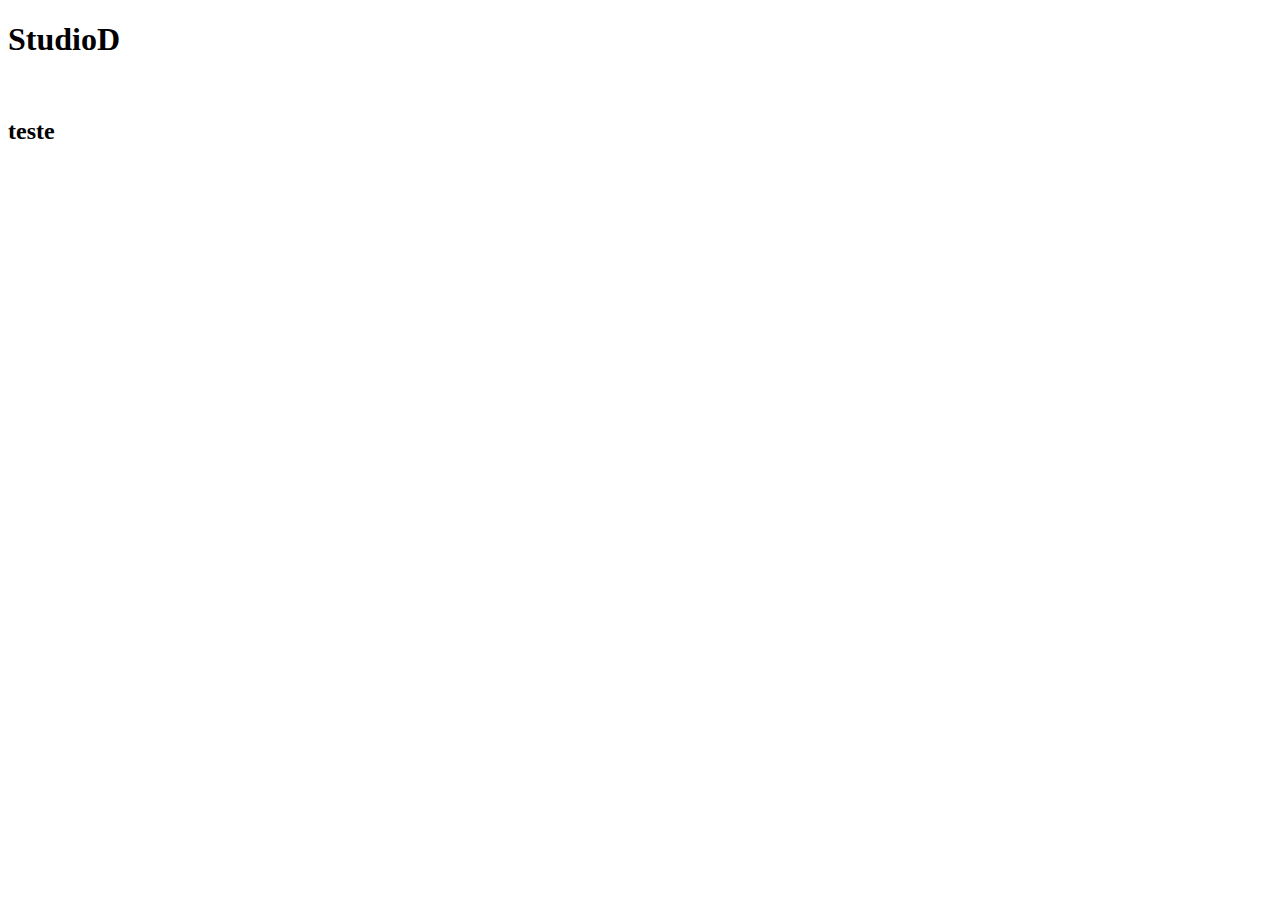
==== Salao/web/index.html @ ac33fcdb "script.sql e entity cliente" ====
<!DOCTYPE html>
<html>
    <head>
        <title>StudioD Cabeleireiros</title>
        <meta charset="UTF-8">
        <meta name="viewport" content="width=device-width, initial-scale=1.0">
    </head>
    <body>
        <h1>StudioD</h1>
        <br/>
        <h2>teste</h2>
    </body>
</html>
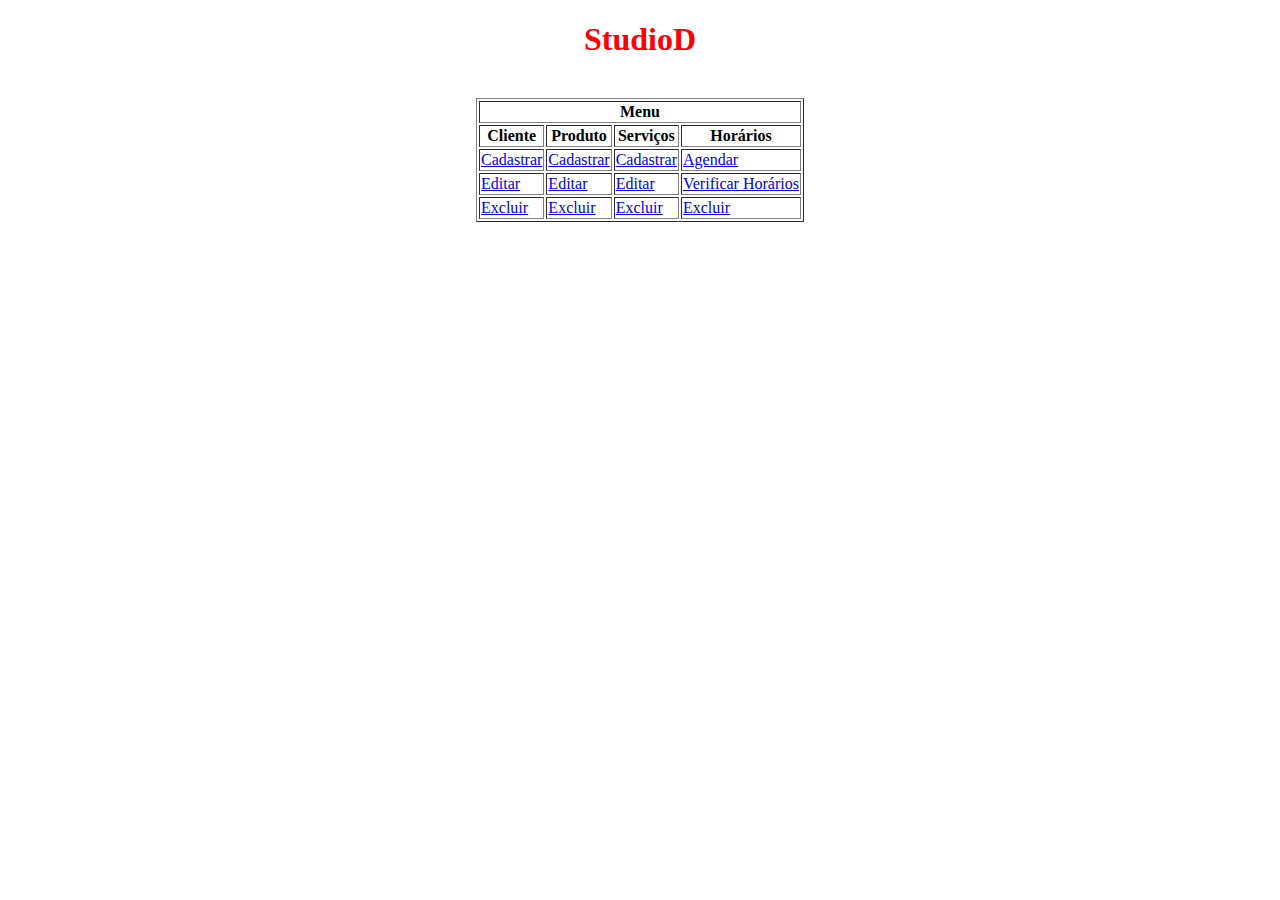
==== commit ae061c9b: "css" ====
--- a/Salao/web/index.html
+++ b/Salao/web/index.html
@@ -1,13 +1,49 @@
 <!DOCTYPE html>
 <html>
     <head>
+        <link rel="stylesheet" type="text/css" href="stylesheet.css" />
         <title>StudioD Cabeleireiros</title>
         <meta charset="UTF-8">
         <meta name="viewport" content="width=device-width, initial-scale=1.0">
     </head>
     <body>
-        <h1>StudioD</h1>
-        <br/>
-        <h2>teste</h2>
+        <form>
+            <center>
+                <h1>StudioD</h1>
+                <br/>
+                <table border="1">
+                    <tr>
+                        <th colspan="4">Menu</th>
+                    </tr>
+                    <tr>
+                        <th colspan="1">Cliente</th>
+                        <th colspan="1">Produto</th>
+                        <th colspan="1">Serviços</th>
+                        <th colspan="1">Horários</th>
+                    </tr>
+                    <!--CADASTRAR-->
+                    <tr>
+                        <td><a href="cadastroCliente.html">Cadastrar</a></td>
+                        <td><a href="cadastroCliente.html">Cadastrar</a></td>
+                        <td><a href="cadastroCliente.html">Cadastrar</a></td>
+                        <td><a href="cadastroCliente.html">Agendar</a></td>
+                    </tr>
+                    <!--EDITAR-->
+                    <tr>
+                        <td><a href="cadastroCliente.html">Editar</a></td>
+                        <td><a href="cadastroCliente.html">Editar</a></td>
+                        <td><a href="cadastroCliente.html">Editar</a></td>
+                        <td><a href="cadastroCliente.html">Verificar Horários</a></td>
+                    </tr>
+                    <!--EXCLUIR-->
+                    <tr>
+                        <td><a href="cadastroCliente.html">Excluir</a></td>
+                        <td><a href="cadastroCliente.html">Excluir</a></td>
+                        <td><a href="cadastroCliente.html">Excluir</a></td>
+                        <td><a href="cadastroCliente.html">Excluir</a></td>
+                    </tr>
+                </table>
+            </center>
+        </form>
     </body>
 </html>
--- a/Salao/web/stylesheet.css
+++ b/Salao/web/stylesheet.css
@@ -0,0 +1,4 @@
+h1{
+    color: red;
+}
+
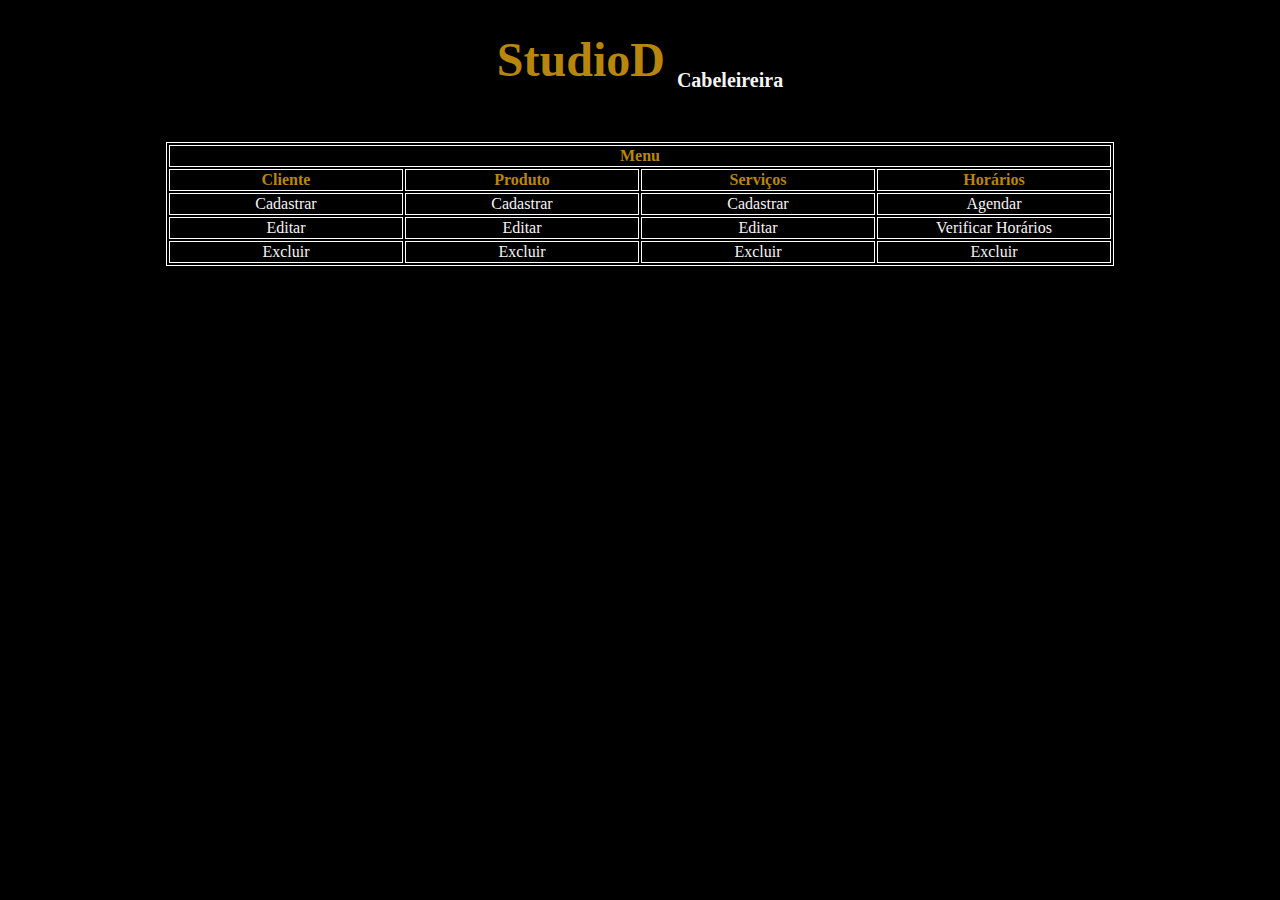
==== commit 443bb0db: "index e mais CSS" ====
--- a/Salao/web/index.html
+++ b/Salao/web/index.html
@@ -2,48 +2,46 @@
 <html>
     <head>
         <link rel="stylesheet" type="text/css" href="stylesheet.css" />
-        <title>StudioD Cabeleireiros</title>
+        <title>StudioD Cabeleireira</title>
         <meta charset="UTF-8">
         <meta name="viewport" content="width=device-width, initial-scale=1.0">
     </head>
     <body>
         <form>
-            <center>
-                <h1>StudioD</h1>
-                <br/>
-                <table border="1">
-                    <tr>
-                        <th colspan="4">Menu</th>
-                    </tr>
-                    <tr>
-                        <th colspan="1">Cliente</th>
-                        <th colspan="1">Produto</th>
-                        <th colspan="1">Serviços</th>
-                        <th colspan="1">Horários</th>
-                    </tr>
-                    <!--CADASTRAR-->
-                    <tr>
-                        <td><a href="cadastroCliente.html">Cadastrar</a></td>
-                        <td><a href="cadastroCliente.html">Cadastrar</a></td>
-                        <td><a href="cadastroCliente.html">Cadastrar</a></td>
-                        <td><a href="cadastroCliente.html">Agendar</a></td>
-                    </tr>
-                    <!--EDITAR-->
-                    <tr>
-                        <td><a href="cadastroCliente.html">Editar</a></td>
-                        <td><a href="cadastroCliente.html">Editar</a></td>
-                        <td><a href="cadastroCliente.html">Editar</a></td>
-                        <td><a href="cadastroCliente.html">Verificar Horários</a></td>
-                    </tr>
-                    <!--EXCLUIR-->
-                    <tr>
-                        <td><a href="cadastroCliente.html">Excluir</a></td>
-                        <td><a href="cadastroCliente.html">Excluir</a></td>
-                        <td><a href="cadastroCliente.html">Excluir</a></td>
-                        <td><a href="cadastroCliente.html">Excluir</a></td>
-                    </tr>
-                </table>
-            </center>
+            <h1>StudioD <sub> Cabeleireira</sub></h1>
+            <br/>
+            <table class="center">
+                <tr>
+                    <th colspan="4">Menu</th>
+                </tr>
+                <tr>
+                    <th colspan="1">Cliente</th>
+                    <th colspan="1">Produto</th>
+                    <th colspan="1">Serviços</th>
+                    <th colspan="1">Horários</th>
+                </tr>
+                <!--CADASTRAR-->
+                <tr>
+                    <td><a href="cliente/cadastroCliente.html">Cadastrar</a></td>
+                    <td><a href="cliente/cadastroCliente.html">Cadastrar</a></td>
+                    <td><a href="cliente/cadastroCliente.html">Cadastrar</a></td>
+                    <td><a href="cliente/cadastroCliente.html">Agendar</a></td>
+                </tr>
+                <!--EDITAR-->
+                <tr>
+                    <td><a href="cliente/cadastroCliente.html">Editar</a></td>
+                    <td><a href="cliente/cadastroCliente.html">Editar</a></td>
+                    <td><a href="cliente/cadastroCliente.html">Editar</a></td>
+                    <td><a href="cliente/cadastroCliente.html">Verificar Horários</a></td>
+                </tr>
+                <!--EXCLUIR-->
+                <tr>
+                    <td><a href="cliente/cadastroCliente.html">Excluir</a></td>
+                    <td><a href="cliente/cadastroCliente.html">Excluir</a></td>
+                    <td><a href="cliente/cadastroCliente.html">Excluir</a></td>
+                    <td><a href="cliente/cadastroCliente.html">Excluir</a></td>
+                </tr>
+            </table>
         </form>
     </body>
 </html>
--- a/Salao/web/stylesheet.css
+++ b/Salao/web/stylesheet.css
@@ -1,4 +1,49 @@
-h1{
-    color: red;
+body{
+    background-color: black;
+    color: whitesmoke;
+    text-align: center;
 }
 
+.center{
+    margin-left: auto;
+    margin-right: auto;
+}
+
+h1{
+    color: darkgoldenrod;
+    font-family: Monotype Corsiva;
+    font-size: 48px;
+}
+
+table{
+    width: 75%;
+    height: 50%;
+    border: 1px solid white;
+}
+
+th, td{
+    border: 1px solid white;
+    width: 25%;
+}
+th{
+    color:darkgoldenrod;
+}
+
+sub{
+    color: whitesmoke;
+    font-size: 20px;
+}
+
+a:link{
+    color: whitesmoke;
+    text-decoration: none;
+}
+
+a:visited{
+    color: whitesmoke;
+    text-decoration: none;
+}
+
+a:hover{
+    color: darkgray;
+}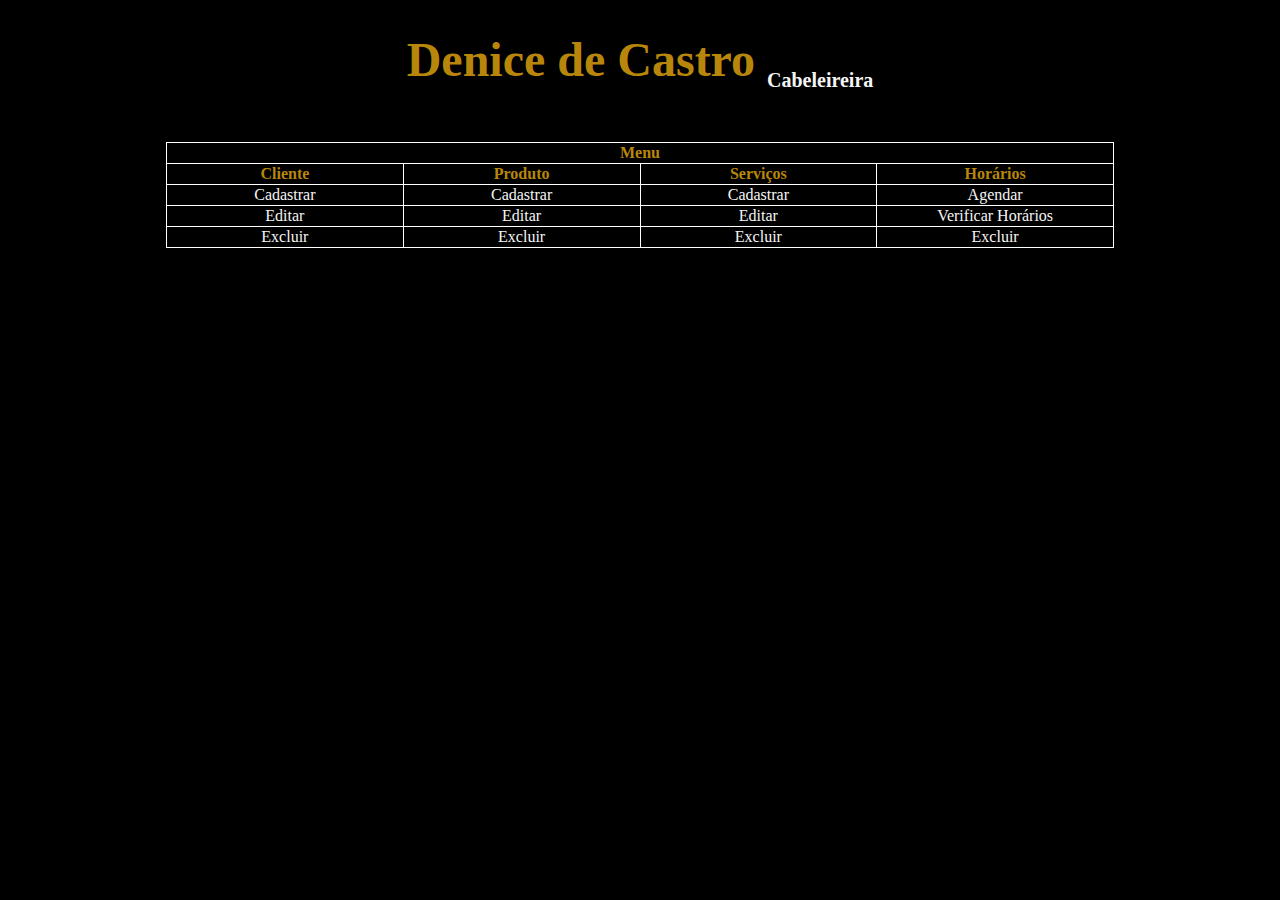
==== commit 42b9cdab: "Dados alterados no cliente de acordo com a entrevista, adicionadas as classes necessarias (produto, " ====
--- a/Salao/web/index.html
+++ b/Salao/web/index.html
@@ -8,17 +8,17 @@
     </head>
     <body>
         <form>
-            <h1>StudioD <sub> Cabeleireira</sub></h1>
+            <h1>Denice de Castro <sub> Cabeleireira</sub></h1>
             <br/>
-            <table class="center">
+            <table class="centralizarTabela">
                 <tr>
-                    <th colspan="4">Menu</th>
+                    <th colspan="5">Menu</th>
                 </tr>
                 <tr>
-                    <th colspan="1">Cliente</th>
-                    <th colspan="1">Produto</th>
-                    <th colspan="1">Serviços</th>
-                    <th colspan="1">Horários</th>
+                    <th colspan="1"><a href="cliente/cadastroCliente.html">Cliente</a></th>
+                    <th colspan="1"><a href="cliente/cadastroCliente.html">Produto</a></th>
+                    <th colspan="1"><a href="cliente/cadastroCliente.html">Serviços</a></th>
+                    <th colspan="1"><a href="cliente/cadastroCliente.html">Horários</a></th>
                 </tr>
                 <!--CADASTRAR-->
                 <tr>
--- a/Salao/web/stylesheet.css
+++ b/Salao/web/stylesheet.css
@@ -4,10 +4,42 @@
     text-align: center;
 }
 
-.center{
+/*=-=TABLE=-=*/
+
+.centralizarTabela{
     margin-left: auto;
     margin-right: auto;
 }
+
+table{
+    width: 75%;
+    height: 50%;
+    border: 1px solid white;
+    border-collapse: collapse;
+}
+
+th, td{
+    border: 1px solid white;
+    width: 25%;
+}
+
+th{
+    color:darkgoldenrod;
+}
+
+th a:visited{
+    color:darkgoldenrod;
+}
+
+th a:link{
+    color:darkgoldenrod;
+}
+
+th a:hover{
+    color:#7f6b00;
+}
+
+/*=-=CABECALHO=-=*/
 
 h1{
     color: darkgoldenrod;
@@ -15,24 +47,12 @@
     font-size: 48px;
 }
 
-table{
-    width: 75%;
-    height: 50%;
-    border: 1px solid white;
-}
-
-th, td{
-    border: 1px solid white;
-    width: 25%;
-}
-th{
-    color:darkgoldenrod;
-}
-
 sub{
     color: whitesmoke;
     font-size: 20px;
 }
+
+/*=-=LINKS=-=*/
 
 a:link{
     color: whitesmoke;
